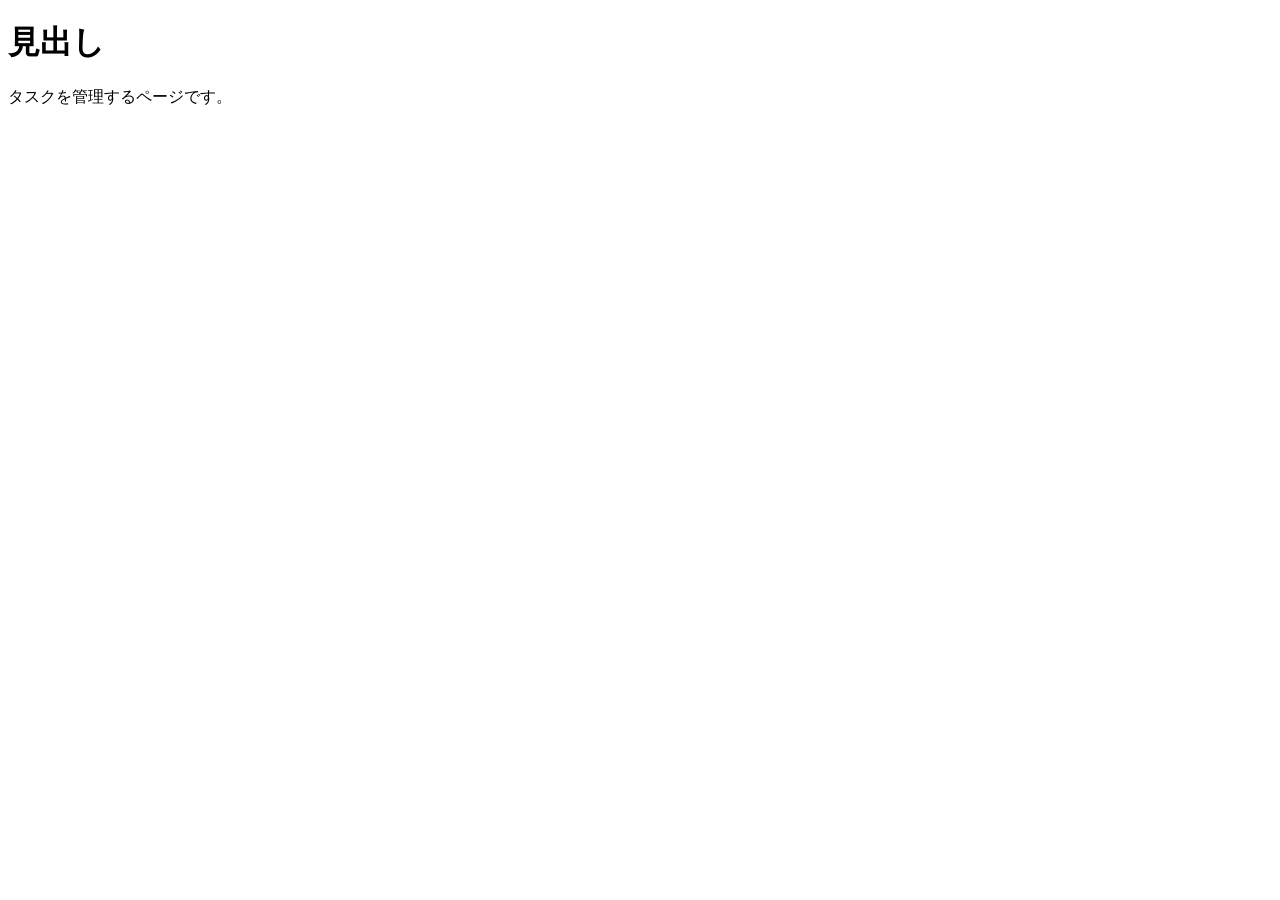
==== src/main/resources/templates/index.html @ a33681ce "htmlとCSS作成" ====
<!DOCTYPE html>
<html lang="ja" xmlns:th="http://www.thymeleaf.org">

<head>
    <meta charset="UTF-8">
    <meta name="viewport" content="width=device-width, initial-scale=1.0">
    <title>ToDo</title>
    <link rel="stylesheet" href="/css/style.css">
</head>

<body>
    <main class="container">
        <h1 class="page-title" th:text="${title}">見出し</h1>
        <p>タスクを管理するページです。</p>
    </main>
</body>

</html>
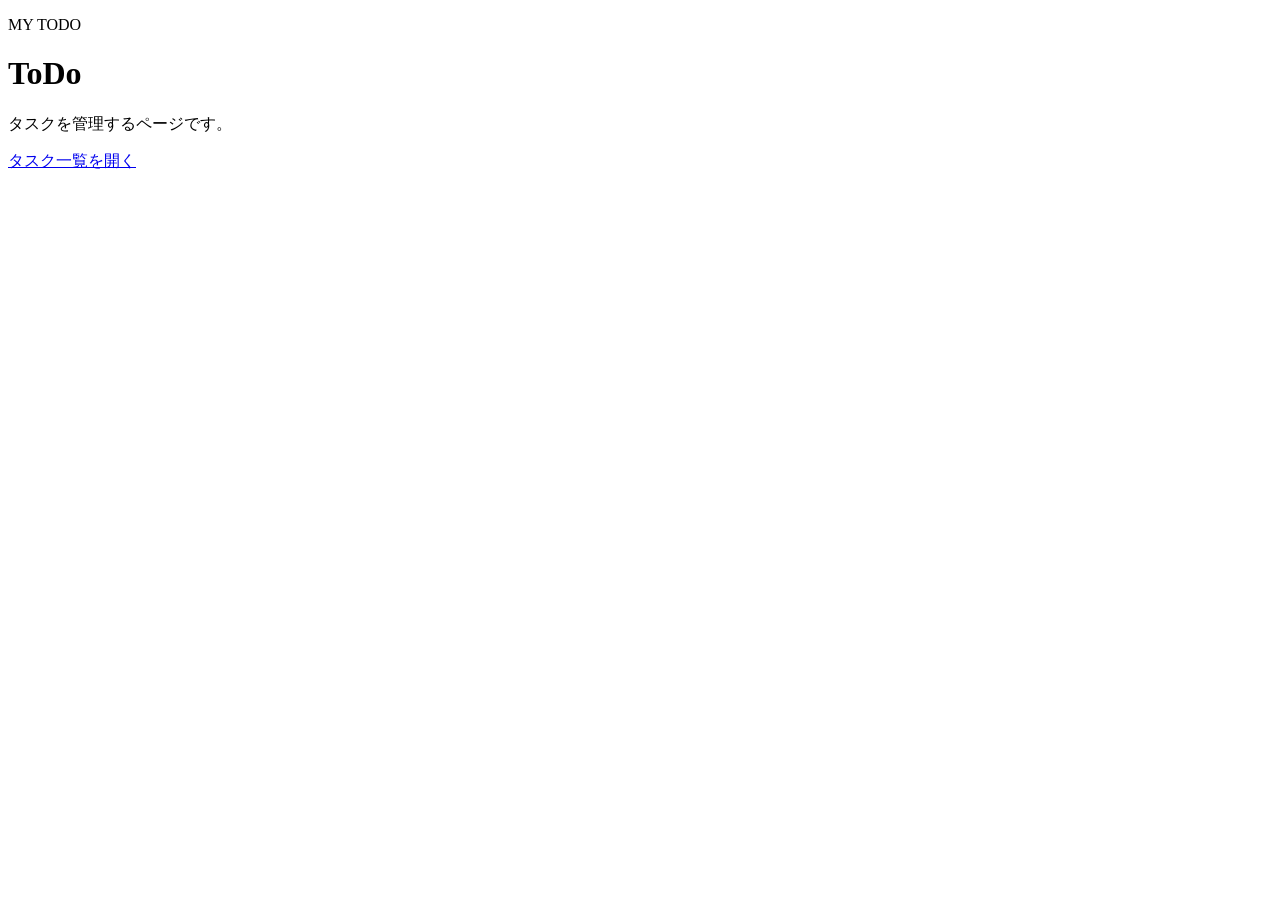
==== commit 9f926bd3: "画面デザイン修正_レイアウト変更" ====
--- a/src/main/resources/templates/index.html
+++ b/src/main/resources/templates/index.html
@@ -9,10 +9,15 @@
 </head>
 
 <body>
-    <main class="container">
-        <h1 class="page-title" th:text="${title}">見出し</h1>
-        <p>タスクを管理するページです。</p>
-    </main>
+    <div class="app-layout">
+        <aside th:replace="~{fragments/sidebar :: sidebar('todos')}"></aside>
+        <main class="container content-card">
+            <p class="eyebrow">MY TODO</p>
+            <h1 class="page-title" th:text="${title}">ToDo</h1>
+            <p class="page-description">タスクを管理するページです。</p>
+            <p><a class="btn" href="/todos">タスク一覧を開く</a></p>
+        </main>
+    </div>
 </body>
 
-</html>+</html>
